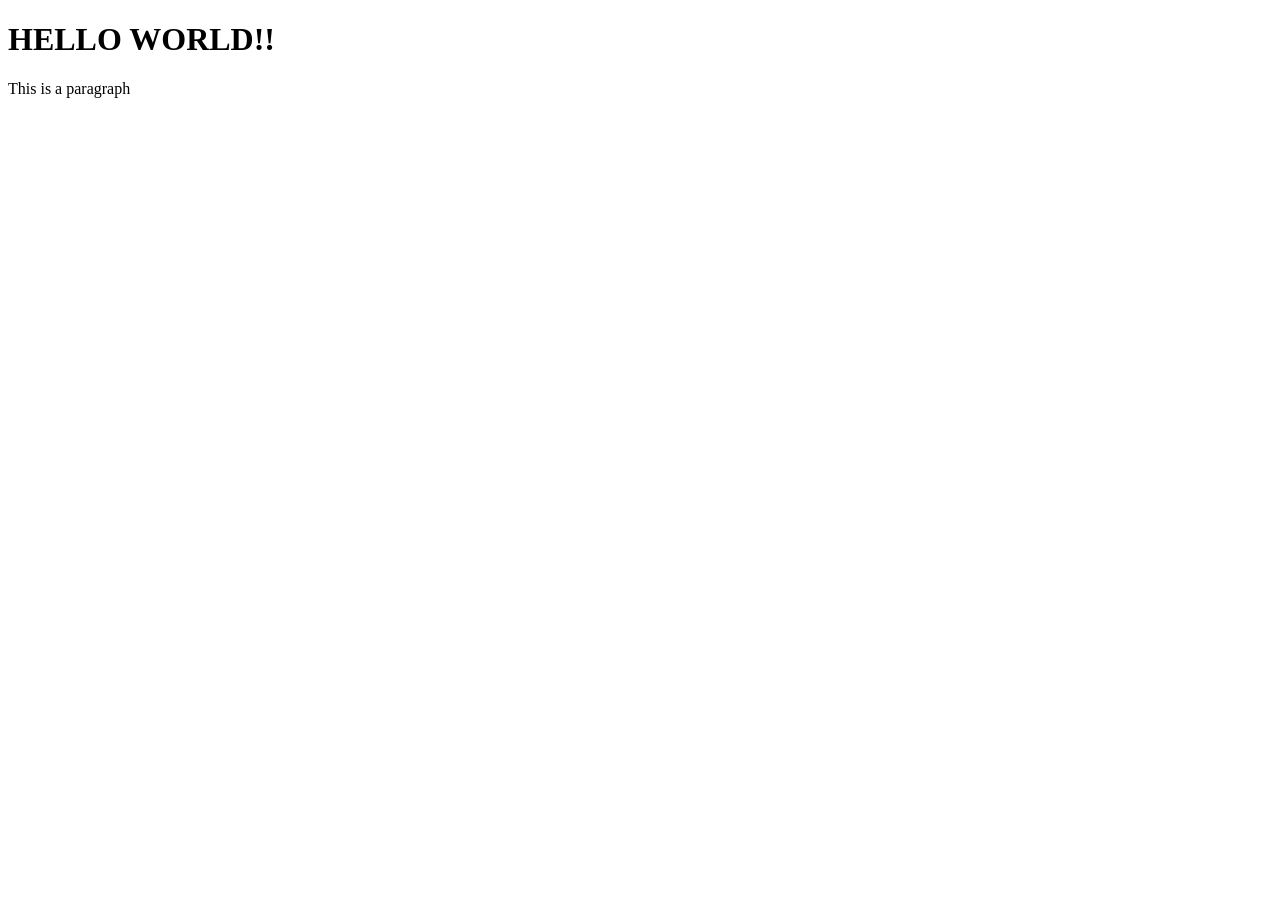
==== html/index.html @ 0b0973d2 "Level 01 Completed" ====
<!DOCTYPE html>
<html lang="en">
<head>
    <meta charset="UTF-8">
    <meta name="viewport" content="width=device-width, initial-scale=1.0">
    <title> HTML </title>
</head>
<body>
    <h1>HELLO WORLD!!</h1>
    <p>This is a paragraph</p>
</body>
</html>
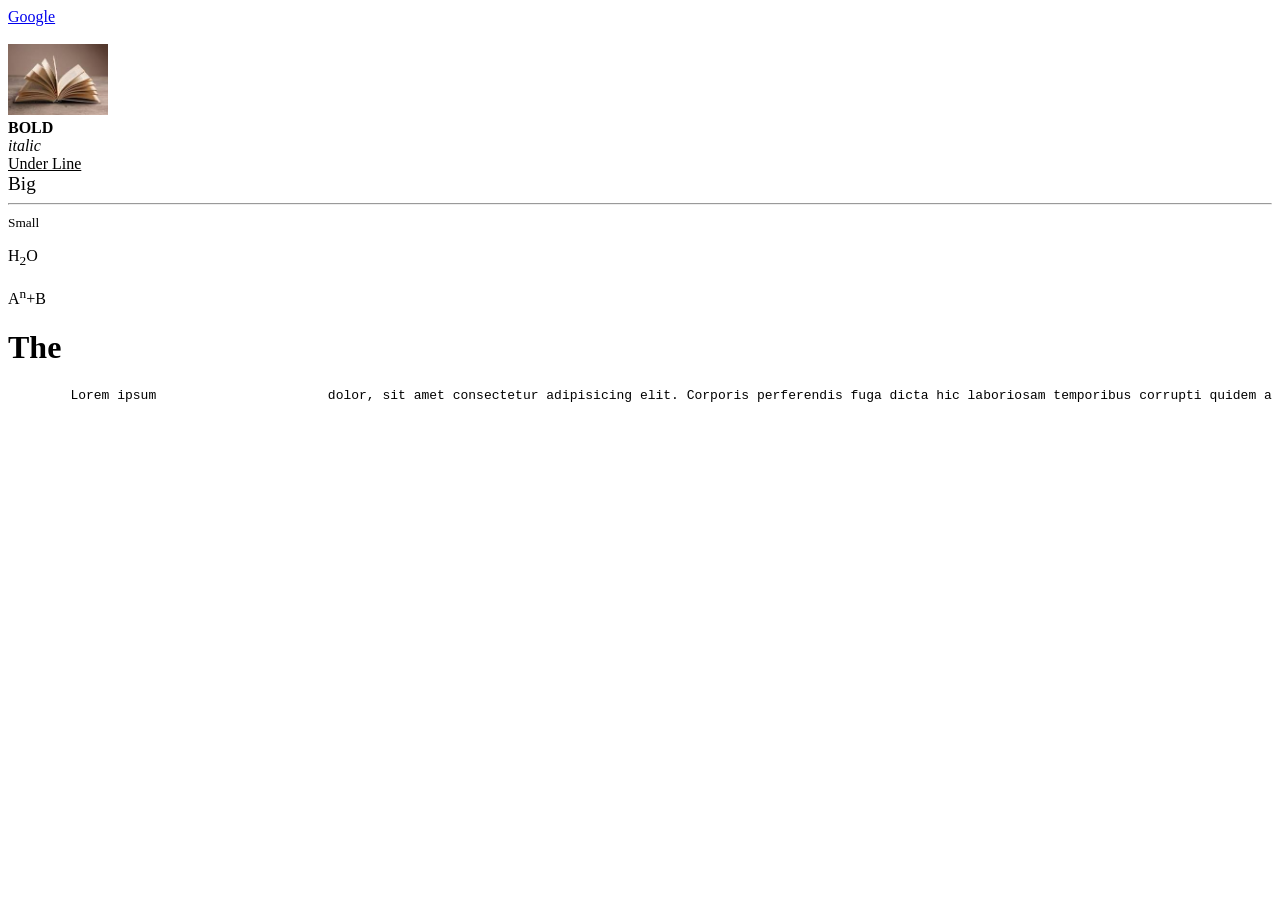
==== commit 3ef9c77d: "Level 02 Completed" ====
--- a/html/index.html
+++ b/html/index.html
@@ -1,12 +1,35 @@
 <!DOCTYPE html>
 <html lang="en">
+
 <head>
     <meta charset="UTF-8">
     <meta name="viewport" content="width=device-width, initial-scale=1.0">
     <title> HTML </title>
 </head>
+
 <body>
-    <h1>HELLO WORLD!!</h1>
-    <p>This is a paragraph</p>
+    <a href="https://www.google.com/">Google</a>
+    <br>
+    <br>
+    <img src="[data-uri]"
+        alt="bookimage" width="100">
+    <br>
+    <b>BOLD</b>
+    <br>
+    <i>italic</i>
+    <br>
+    <u>Under Line</u>
+    <br>
+    <big>Big</big>
+    <br>
+    <hr>
+    <small>Small</small>
+    <p>H<sub>2</sub>O</p>
+    <p>A<sup>n</sup>+B</p>
+    <h1>The</h1>
+    <pre>
+        Lorem ipsum                      dolor, sit amet consectetur adipisicing elit. Corporis perferendis fuga dicta hic laboriosam temporibus corrupti quidem a quam laudantium?
+    </pre>
 </body>
+
 </html>
